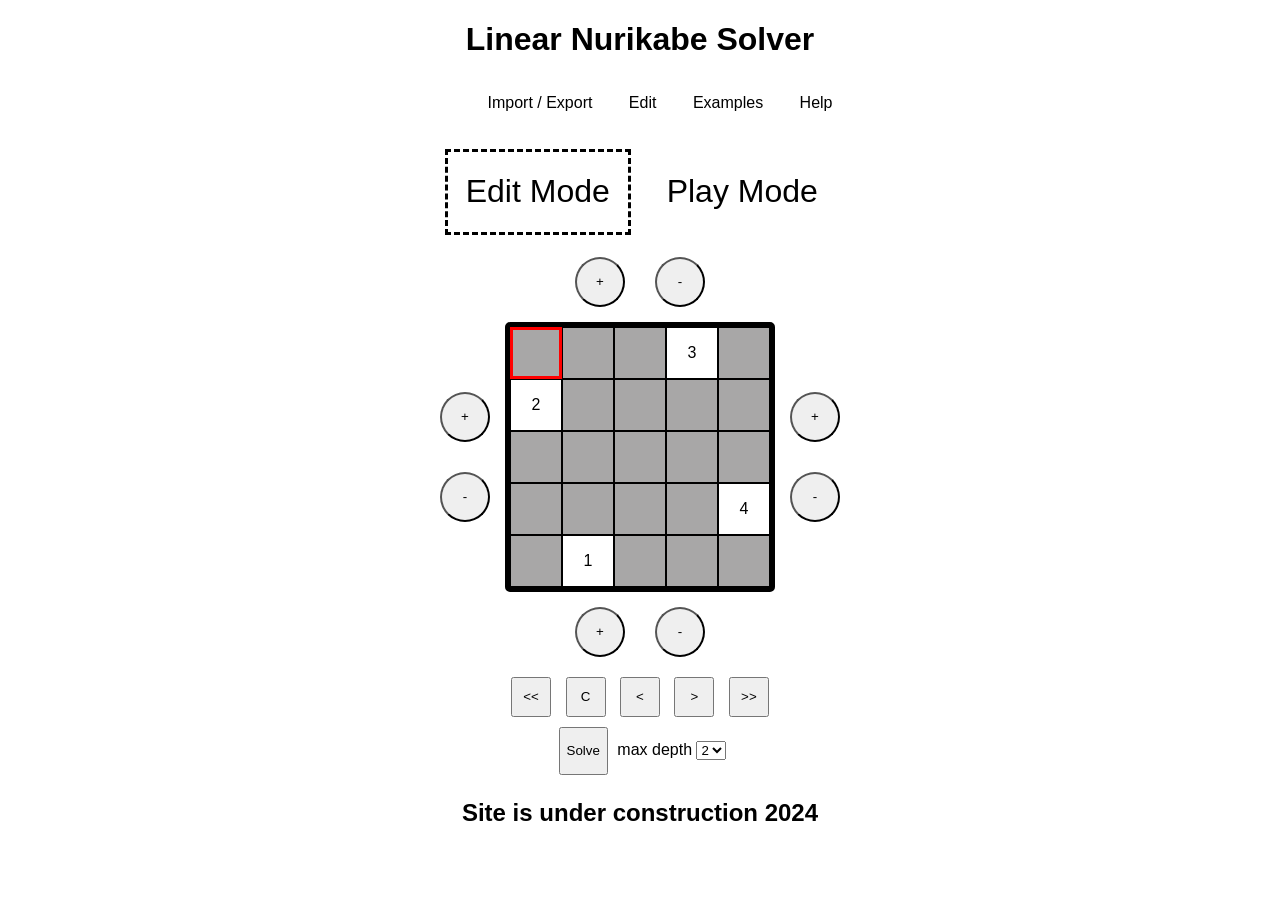
==== docs/index.html @ 20539b13 "added submenus" ====
<!DOCTYPE html>
<html lang="en">

<head>
  <title>Linear Nurikabe Solver</title>
  <meta charset="utf-8">
  <meta name="viewport" content="width=device-width, initial-scale=1">
  <meta name="description" content="Site for editing and solving nurikabe puzzles. This includes powerful solver right in your browser.">
  <link rel="stylesheet" type="text/css" href="./style.css">
  <link rel="icon" href="favicon.ico">
</head>

<body>
  <h1>Linear Nurikabe Solver</h1>
  <div id="menuBar">
      <!--<ul>
          <li class="dropdown">
            <span class="dropbtn">Import / Export</span>
            <div class="dropdown-content">
              <span>Share board</span>
              <span>Import from janko.at</span>
              <span>Import from puzz.link</span>
              <span>Export to puzz.link</span>
            </div>
          </li>
          <li class="dropdown">
            <span class="dropbtn">Edit</span>
            <div class="dropdown-content">
              <span onclick="clear_colors()">Clear colors</span>
              <span onclick="clear_field()">Clear everything</span>
            </div>
          </li>
          <li class="dropdown">
            <span class="dropbtn">Examples</span>
            <div class="dropdown-content">
              <span onclick="set_puzzle_very_easy()">Very easy</span>
              <span onclick="set_puzzle_easy()">Easy (janko106)</span>
              <span onclick="set_puzzle_medium()">Medium (janko442)</span>
            </div>
          </li>
          <li class="dropdown">
            <span class="dropbtn">Help</span>
            <div class="dropdown-content">
              <span>
                <a>Rules</a>
                <div class="dropdown-subcontent">
                  <span>abc</span>
                </div>
              </span>
              <span>
                <a>About</a>
                <div class="dropdown-subcontent">
                  <span>
                    def
                    ght
                  </span>
                </div>
              </span>
            </div>
          </li>
        </ul>
      -->

      <ul>
        <li class="dropdown">
          <div class="dropbtn">Import / Export</div>
          <div class="dropdown-content">
            <div class="nested-dropdown">
              <t>Share board</t>
            </div>
            <div class="nested-dropdown">
              <t>Import from janko.at</t>
            </div>
            <div class="nested-dropdown">
              <t>Import from puzz.link</t>
            </div>
            <div class="nested-dropdown">
              <t>Export to puzz.link</t>
            </div>
          </div>
        </li>
        <li class="dropdown">
          <div class="dropbtn">Edit</div>
          <div class="dropdown-content">
            <div class="nested-dropdown">
              <t onclick="clear_colors()">Clear colors</t>
            </div>
            <div class="nested-dropdown">
              <t onclick="clear_field()">Clear everything</t>
            </div>
          </div>
        </li>
        <li class="dropdown">
          <div class="dropbtn">Examples</div>
          <div class="dropdown-content">
            <div class="nested-dropdown">
              <t onclick="set_puzzle_very_easy()">Very easy</t>
            </div>
            <div class="nested-dropdown">
              <t onclick="set_puzzle_easy()">Easy (janko106)</t>
            </div>
            <div class="nested-dropdown">
              <t onclick="set_puzzle_medium()">Medium (janko442)</t>
            </div>
          </div>
        </li>
        <li class="dropdown">
          <div class="dropbtn">Help</div>
          <div class="dropdown-content">
            <div class="nested-dropdown">
                <t>Rules</t>
                <div class="nested-dropdown-content">
                    <t>Two same-color cells are considered "connected" if they are adjacent vertically or horizontally, but not diagonally.
                      Connected white cells form "islands", while connected black cells form the "sea".
                      The challenge is to paint each cell black or white, subject to the following rules:
                      <p>1. Each numbered cell is an island cell, the number in it is the number of cells in that island.</p>
                      <p>2.Each island must contain exactly one numbered cell.</p>
                      <p>3.There must be only one sea, which is not allowed to contain "pools", i.e. 2×2 areas of black cells.</p>
                      <a href="https://en.wikipedia.org/wiki/Nurikabe_(puzzle)" target="_blank" rel="noopener noreferrer">wiki</a>
                    </t>
                </div>
            </div>
            <div class="nested-dropdown">
              <t>About</t>
              <div class="nested-dropdown-content">
                  <t>This site is for solving nurikabe puzzles. Send bugs, issues, ideas, any feedback to "mikl2sch + standard gmail com ending". Also I will appreciate any puzzle that my solver can't solve with depth 2 or can't solve at all.
                    <p>Author: Lysov Mikhail</p>
                  </t>
              </div>
          </div>
          </div>
        </li>
      </ul>
  </div>
  <div>
    <button type="button" class="mode_button" id="edit_mode_button" onclick="set_mode(MODE_EDIT)">
      Edit Mode
    </button>
    <button type="button" class="mode_button" id="play_mode_button" onclick="set_mode(MODE_PLAY)">
      Play Mode
    </button>
  </div>
  <div class="canvas" id="canvas">
    <div class="canvas_area_hor">
      <button type="button" class="remove_add_edit_button" id="add_row_top_button" onclick="add_row_top()"><p>+</p></button>
      <button type="button" class="remove_add_edit_button" id="remove_row_top_button" onclick="remove_row_top()"><p>-</p></button>
    </div>
    <div class="canvas_area_hor">
      <div class="canvas_area_ver">
        <button type="button" class="remove_add_edit_button" id="add_col_left_button" onclick="add_col_left()"><p>+</p></button>
        <button type="button" class="remove_add_edit_button" id="remove_col_left_button" onclick="remove_col_left()"><p>-</p></button>
      </div>
      <div class="board" id="gameBoard"></div>
      <div class="canvas_area_ver">
        <button type="button" class="remove_add_edit_button" id="add_col_right_button" onclick="add_col_right()"><p>+</p></button>
        <button type="button" class="remove_add_edit_button" id="remove_col_right_button" onclick="remove_col_right()"><p>-</p></button>
      </div>
    </div>
    <div class="canvas_area_hor">
      <button type="button" class="remove_add_edit_button" id="add_row_bottom_button" onclick="add_row_bottom()"><p>+</p></button>
      <button type="button" class="remove_add_edit_button" id="remove_row_bottom_button" onclick="remove_row_bottom()"><p>-</p></button>
    </div>
  </div>
  <button type="button" class="history_button" id="history_full_backward_button" onclick="(() => {while(cur_history > 0) {history_backward()};handle_board_after_change();render_board()})()"><<</button>
  <button type="button" class="history_button" id="history_clear_button" onclick="(() => {while(cur_history > 0 && history[cur_history - 1].type === ACTION_COLOR && history[cur_history - 1].reason != REASON_USER) {history_backward()};handle_board_after_change();render_board()})()">C</button>
  <button type="button" class="history_button" id="history_backward_button" onclick="(() => {history_backward();handle_board_after_change();render_board()})()"><</button>
  <button type="button" class="history_button" id="history_forward_button" onclick="(() => {history_forward();handle_board_after_change();render_board()})()">></button>
  <button type="button" class="history_button" id="history_full_forward_button" onclick="(() => {while(cur_history < history.length) {history_forward()};handle_board_after_change();render_board()})()">>></button>
  <div class="row">
    <div id="output"></div>
  </div>
  <button type="button" id="solve_button"><p>Solve</p></button>
  <t>max depth</t>
  <select name="max_depth" id="max-depth" title="max--depth">
    <option value=0>0</option>
    <option value=1>1</option>
    <option selected value=2>2</option>
    <option value=3>3</option>
  </select>
  <h2>Site is under construction 2024</h2>

  <!--<script src="a.out.js"></script>-->
  <script src="solver_web.js"></script>
  
  <script>
    Module['onRuntimeInitialized'] = onRuntimeInitialized;
    function onRuntimeInitialized() {
        //const helloMessage = Module.cwrap('solve_web', 'string', ['string'])('abcde');
        //const element = document.getElementById('output');
        //element.textContent = helloMessage;
        const solve_button = document.getElementById('solve_button');
        solve_button.addEventListener("click", () => {const s = Module.cwrap('solve_web', 'string', ['string'])(serialize_board()); /*alert(s)*/; apply_string_returned_by_solver(s);});
    }

    /*document.querySelector(".mybutton").addEventListener("click", function () {
        alert("check console");
        const helloMessage2 = Module.cwrap('getHelloMessage', 'string', ['string'])('ijklmn');
        const element = document.getElementById('sometext');
        element.innerHTML = helloMessage2;
    });*/
  </script>


  <script src="./nurikabe.js"></script>
</body>

</html>
---- docs/style.css ----
body {
    font-family: Arial, sans-serif;
    text-align: center;
}

.canvas {
    display: flexbox;
    flex-direction: column;
    flex-wrap:nowrap;
    align-items: center;
    justify-content: center;
}

.canvas_area_hor {
    display: flex;
    flex-direction: row;
    align-items: center;
    justify-content: center;
}

.canvas_area_ver {
    display: flex;
    flex-direction: column;
    align-items: center;
    justify-content: center;
}

.board {
    display: block;
    margin: 0px;
    border: 5px solid #000000;
    border-collapse: collapse;
    border-radius: 5px;
}
.solved_board_incorrect {
    border: 5px solid red;
}
.solved_board_correct {
    border: 5px solid #06b821;
}

.cell {
    width: 50px;
    height: 50px;
    border: 1px solid #000000;
    display: inline-block;
    text-align: center;
    vertical-align: middle;
    /*font-size: 20px;*/
    cursor: pointer;
    -webkit-user-select: none;
    user-select: none;
 
    /* Default color for unrevealed tiles */
    background-color: #a8a7a7;
 
    /* Default color for unrevealed tile text */
    color: #000000;
}
.white {

    /* Color for revealed tiles */
    background-color: #ffffff;
 
    /* Color for revealed tile text */
    color: #000;
}
.black {
    background-color: #000000;
}
.cell_text {
    /*font-size: 30px;*/
    vertical-align: middle;
}

.black.mistake {
    background-color: rgb(154, 0, 0);
}
.white.mistake {
    background-color: rgb(255, 77, 0);
}

.cell.selected {
    outline: 3px solid red;
    outline-offset: -3px;
}

.cell.selected.mistake {
    outline-color:yellowgreen;
}
/*
ul {
    list-style-type: none;
    margin: 0;
    padding: 0;
    overflow: hidden;
}
/*
li {
    display: inline-block;
}

a {
    display: block;
}

div {
    display: block;
}

span {
    display: block;
}

li span, .dropbtn {
    display: block;
    text-align: center;
    padding: 14px 16px;
    text-decoration: none;
}
  
li span:hover, .dropdown:hover .dropbtn {
    background-color: rgb(255, 145, 0);
}
  
li.dropdown {
    display: inline-block;
}

.dropdown-content {
    display: none;
    position: absolute;
    background-color: #ffffff;
    border: 2px solid rgb(255, 145, 0);
    box-shadow: 0px 8px 16px 0px rgba(0,0,0,0.2);
    z-index: 1;
}
  
.dropdown-content span {
    color: black;
    padding: 12px 16px;
    text-decoration: none;
    display: block;
    text-align: left;
}

.dropdown-subcontent {
    display: none;
    position: absolute;
    left: 100%;
    top: 0px;
    background-color: #ffffff;
    border: 2px solid rgb(255, 145, 0);
    box-shadow: 0px 8px 16px 0px rgba(0,0,0,0.2);
    z-index: 1;
}
  
.dropdown-subcontent span {
    color: black;
    padding: 12px 16px;
    text-decoration: none;
    display: block;
    text-align: left;
}
  
.dropdown-content>span:hover {background-color: #f1f1f1;}

.dropdown-subcontent>span:hover {background-color: #f1f1f1;}
  
.dropdown:hover .dropdown-content {
    display: block;
}

span:hover>.dropdown-subcontent {
    display: block;
}*/

/* Style the dropdown menu */
.dropdown {
    position: relative;
    display: inline-block;
}

.dropbtn {
    text-align: center;
    padding: 14px 16px;
}

.dropbtn:hover {
    background-color: rgb(255, 145, 0);
}

/* Style the dropdown menu items */
.dropdown-content {
    display: none;
    position: absolute;
    /*min-width: 160px;*/
    z-index: 1;
    background-color: #ffffff;
    border: 2px solid rgb(255, 145, 0);
    box-shadow: 0px 8px 16px 0px rgba(0,0,0,0.2);
    white-space: nowrap;
}

/* Style the dropdown menu links */
.dropdown-content t {
    color: black;
    padding: 12px 16px;
    text-decoration: none;
    display: block;
}

/* Style the dropdown menu links on hover */
.dropdown-content t:hover {
    background-color: #f1f1f1;
}

/* Show the dropdown menu when hovering over the dropdown */
.dropdown:hover .dropdown-content {
    display: block;
}

/* Style the nested dropdown menu */
.nested-dropdown {
    position: relative;
}

/* Style the nested dropdown menu items */
.nested-dropdown-content {
    display: none;
    position: absolute;
    min-width: 260px;
    left: 100%;
    top: -1px;
    z-index: 1;
    background-color: #ffffff;
    border: 2px solid rgb(255, 145, 0);
    box-shadow: 0px 8px 16px 0px rgba(0,0,0,0.2);
    white-space: normal;
}

/* Show the nested dropdown menu when hovering over the parent item */
.nested-dropdown:hover
    .nested-dropdown-content {
    display: block;
}

.mode_button {
    width: 200px;
    height: 100px;
    font-size: xx-large;
    background-color:#ffffff;
    border-style: hidden;
}

.active_mode_button {
    outline-style: dashed;
    outline-offset: -10px;
}

.remove_add_edit_button {
    border-radius: 50%;
    width: 50px;
    height: 50px;
    margin: 15px;
    display: flex;
    align-items: center;
    justify-content: center;
    -webkit-user-select: none;
    user-select: none;
    /*line-height: 0px;*/
}

.remove_add_edit_button:hover {
    background-color:rgb(255, 145, 0);
}

/*.remove_add_edit_button p {
    font-size: x-large;
    font-family: tahoma;
}*/

.remove_add_edit_button.hidden {
    display: none;
}

.history_button {
    /*display: inline;*/
    width: 40px;
    height: 40px;
    margin: 5px;
    /*text-align: center;
    vertical-align: middle;*/
}

#solve_button {
    margin: 5px
}
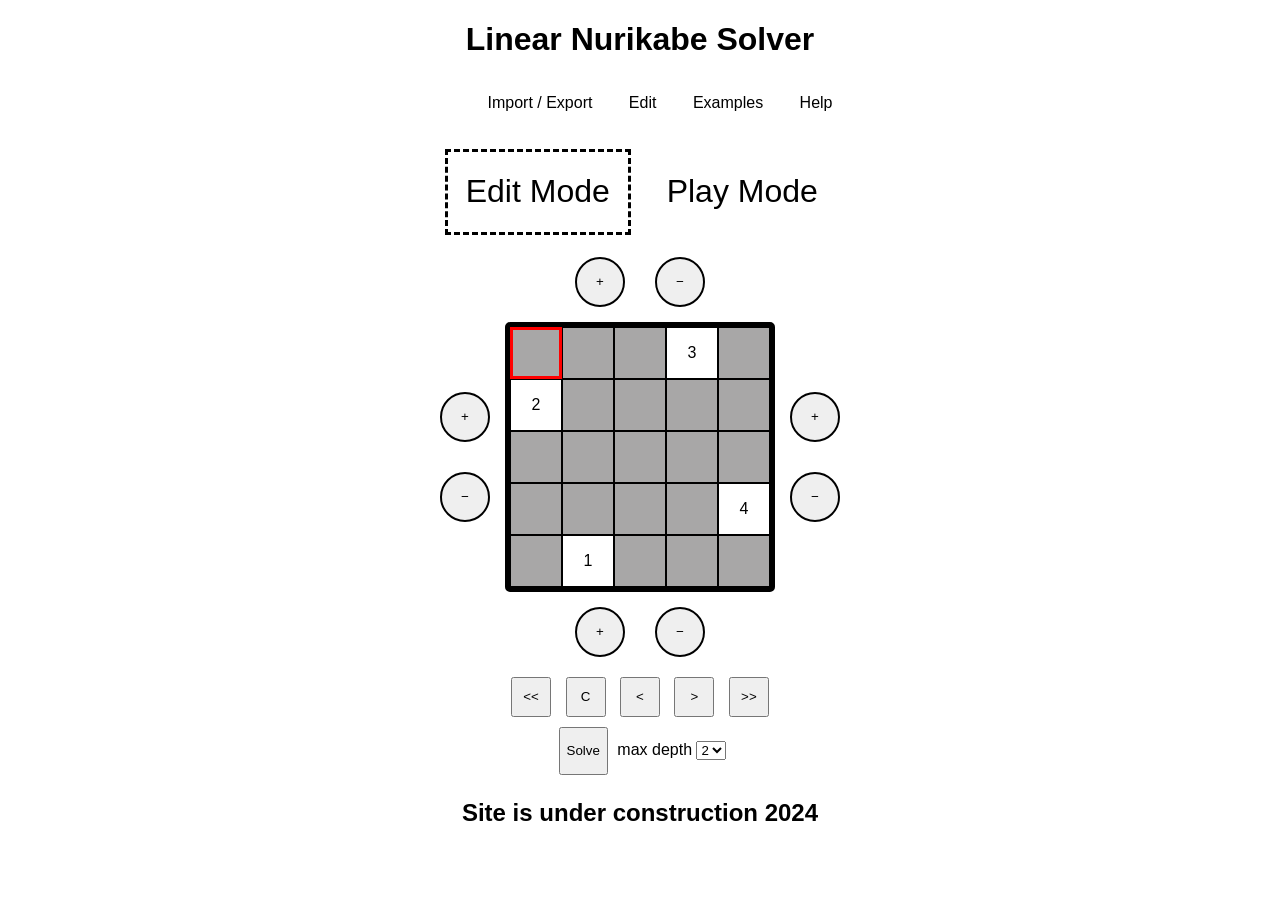
==== commit 4f75adac: "centered minuses" ====
--- a/docs/index.html
+++ b/docs/index.html
@@ -115,7 +115,7 @@
                       The challenge is to paint each cell black or white, subject to the following rules:
                       <p>1. Each numbered cell is an island cell, the number in it is the number of cells in that island.</p>
                       <p>2.Each island must contain exactly one numbered cell.</p>
-                      <p>3.There must be only one sea, which is not allowed to contain "pools", i.e. 2×2 areas of black cells.</p>
+                      <p>3.There must be only one sea, which is not allowed to contain "pools", i.e. 2&#215;2 areas of black cells.</p>
                       <a href="https://en.wikipedia.org/wiki/Nurikabe_(puzzle)" target="_blank" rel="noopener noreferrer">wiki</a>
                     </t>
                 </div>
@@ -143,22 +143,22 @@
   <div class="canvas" id="canvas">
     <div class="canvas_area_hor">
       <button type="button" class="remove_add_edit_button" id="add_row_top_button" onclick="add_row_top()"><p>+</p></button>
-      <button type="button" class="remove_add_edit_button" id="remove_row_top_button" onclick="remove_row_top()"><p>-</p></button>
+      <button type="button" class="remove_add_edit_button" id="remove_row_top_button" onclick="remove_row_top()"><p>&#8722;</p></button>
     </div>
     <div class="canvas_area_hor">
       <div class="canvas_area_ver">
         <button type="button" class="remove_add_edit_button" id="add_col_left_button" onclick="add_col_left()"><p>+</p></button>
-        <button type="button" class="remove_add_edit_button" id="remove_col_left_button" onclick="remove_col_left()"><p>-</p></button>
+        <button type="button" class="remove_add_edit_button" id="remove_col_left_button" onclick="remove_col_left()"><p>&#8722;</p></button>
       </div>
       <div class="board" id="gameBoard"></div>
       <div class="canvas_area_ver">
         <button type="button" class="remove_add_edit_button" id="add_col_right_button" onclick="add_col_right()"><p>+</p></button>
-        <button type="button" class="remove_add_edit_button" id="remove_col_right_button" onclick="remove_col_right()"><p>-</p></button>
+        <button type="button" class="remove_add_edit_button" id="remove_col_right_button" onclick="remove_col_right()"><p>&#8722;</p></button>
       </div>
     </div>
     <div class="canvas_area_hor">
       <button type="button" class="remove_add_edit_button" id="add_row_bottom_button" onclick="add_row_bottom()"><p>+</p></button>
-      <button type="button" class="remove_add_edit_button" id="remove_row_bottom_button" onclick="remove_row_bottom()"><p>-</p></button>
+      <button type="button" class="remove_add_edit_button" id="remove_row_bottom_button" onclick="remove_row_bottom()"><p>&#8722;</p></button>
     </div>
   </div>
   <button type="button" class="history_button" id="history_full_backward_button" onclick="(() => {while(cur_history > 0) {history_backward()};handle_board_after_change();render_board()})()"><<</button>
--- a/docs/style.css
+++ b/docs/style.css
@@ -4,16 +4,18 @@
 }
 
 .canvas {
-    display: flexbox;
+    display: block;
     flex-direction: column;
-    flex-wrap:nowrap;
+    flex-wrap: nowrap;
     align-items: center;
     justify-content: center;
+    /*overflow-x: visible;*/
 }
 
 .canvas_area_hor {
     display: flex;
     flex-direction: row;
+    flex-wrap: nowrap;
     align-items: center;
     justify-content: center;
 }
@@ -21,6 +23,7 @@
 .canvas_area_ver {
     display: flex;
     flex-direction: column;
+    flex-wrap: nowrap;
     align-items: center;
     justify-content: center;
 }
@@ -31,6 +34,7 @@
     border: 5px solid #000000;
     border-collapse: collapse;
     border-radius: 5px;
+    white-space: nowrap;
 }
 .solved_board_incorrect {
     border: 5px solid red;
@@ -50,7 +54,6 @@
     cursor: pointer;
     -webkit-user-select: none;
     user-select: none;
- 
     /* Default color for unrevealed tiles */
     background-color: #a8a7a7;
  
@@ -264,6 +267,7 @@
     height: 50px;
     margin: 15px;
     display: flex;
+    border-style: solid;
     align-items: center;
     justify-content: center;
     -webkit-user-select: none;
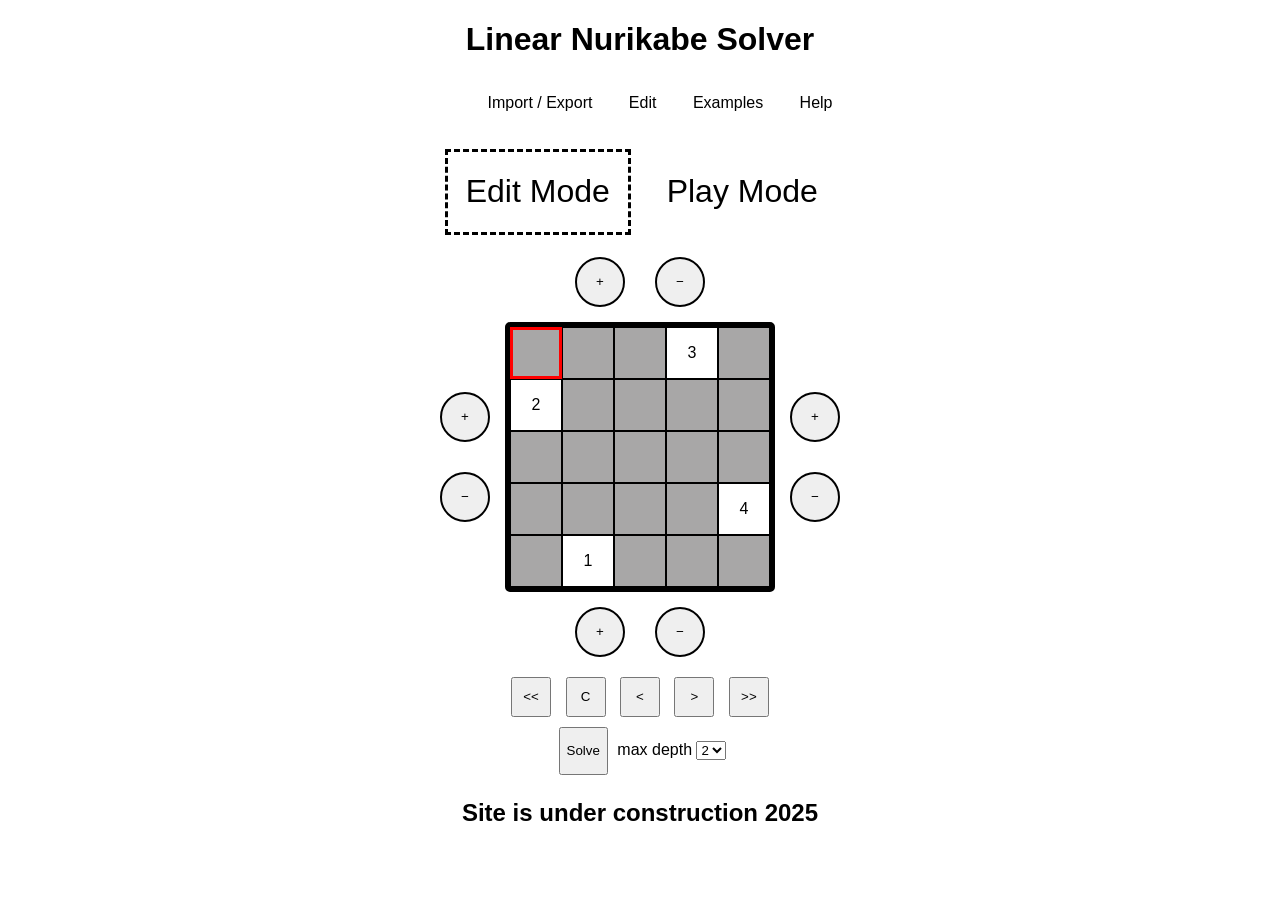
==== commit 12a3c6f8: "fixed memory leak and plenty of small solver bugs" ====
--- a/docs/index.html
+++ b/docs/index.html
@@ -13,54 +13,6 @@
 <body>
   <h1>Linear Nurikabe Solver</h1>
   <div id="menuBar">
-      <!--<ul>
-          <li class="dropdown">
-            <span class="dropbtn">Import / Export</span>
-            <div class="dropdown-content">
-              <span>Share board</span>
-              <span>Import from janko.at</span>
-              <span>Import from puzz.link</span>
-              <span>Export to puzz.link</span>
-            </div>
-          </li>
-          <li class="dropdown">
-            <span class="dropbtn">Edit</span>
-            <div class="dropdown-content">
-              <span onclick="clear_colors()">Clear colors</span>
-              <span onclick="clear_field()">Clear everything</span>
-            </div>
-          </li>
-          <li class="dropdown">
-            <span class="dropbtn">Examples</span>
-            <div class="dropdown-content">
-              <span onclick="set_puzzle_very_easy()">Very easy</span>
-              <span onclick="set_puzzle_easy()">Easy (janko106)</span>
-              <span onclick="set_puzzle_medium()">Medium (janko442)</span>
-            </div>
-          </li>
-          <li class="dropdown">
-            <span class="dropbtn">Help</span>
-            <div class="dropdown-content">
-              <span>
-                <a>Rules</a>
-                <div class="dropdown-subcontent">
-                  <span>abc</span>
-                </div>
-              </span>
-              <span>
-                <a>About</a>
-                <div class="dropdown-subcontent">
-                  <span>
-                    def
-                    ght
-                  </span>
-                </div>
-              </span>
-            </div>
-          </li>
-        </ul>
-      -->
-
       <ul>
         <li class="dropdown">
           <div class="dropbtn">Import / Export</div>
@@ -70,12 +22,39 @@
             </div>
             <div class="nested-dropdown">
               <t>Import from janko.at</t>
+              <div class="nested-dropdown-content">
+                <t>
+                  <input type="number" min = "1" max = "9999" placeholder="Enter index of nurikabe puzzle" class="input-inside-dropdown" id="input_janko">
+                  <br> <br>
+                  and press button below
+                  <br> <br>
+                  <button type="button" class="button-inside-dropdown" onclick="load_janko_click()">load</button>
+                </t>
+              </div>
             </div>
             <div class="nested-dropdown">
               <t>Import from puzz.link</t>
+              <div class="nested-dropdown-content">
+                <t>
+                  paste/type URL<br> <br>
+                  <input type="url" value="https://puzz.link/p?nurikabe/" class="input-inside-dropdown" id="input_puzzlink">
+                  <br> <br>
+                  and press button below
+                  <br> <br>
+                  <button type="button" class="button-inside-dropdown" onclick="input_puzzlink_click()">load</button>
+                </t>
+              </div>
             </div>
             <div class="nested-dropdown">
               <t>Export to puzz.link</t>
+              <div class="nested-dropdown-content">
+                <t>
+                  <button type="button" class="button-inside-dropdown" onclick="navigator.clipboard.writeText(get_puzzlink())">copy to clipboard</button>
+                  <br>
+                  <br>
+                  <button type="button"  class="button-inside-dropdown" onclick="window.open(get_puzzlink(), '_blank')">go to puzzlink</button>
+                </t>
+              </div>
             </div>
           </div>
         </li>
@@ -124,7 +103,7 @@
               <t>About</t>
               <div class="nested-dropdown-content">
                   <t>This site is for solving nurikabe puzzles. Send bugs, issues, ideas, any feedback to "mikl2sch + standard gmail com ending". Also I will appreciate any puzzle that my solver can't solve with depth 2 or can't solve at all.
-                    <p>Author: Lysov Mikhail</p>
+                    <p>Author: Mikhail Lysov</p>
                   </t>
               </div>
           </div>
@@ -177,7 +156,7 @@
     <option selected value=2>2</option>
     <option value=3>3</option>
   </select>
-  <h2>Site is under construction 2024</h2>
+  <h2>Site is under construction 2025</h2>
 
   <!--<script src="a.out.js"></script>-->
   <script src="solver_web.js"></script>
--- a/docs/style.css
+++ b/docs/style.css
@@ -1,15 +1,17 @@
 body {
     font-family: Arial, sans-serif;
     text-align: center;
+    overflow-x: scroll;
 }
 
 .canvas {
-    display: block;
+    display: flex;
     flex-direction: column;
-    flex-wrap: nowrap;
+    flex-wrap: wrap;
+    /*flex-wrap: nowrap;*/
     align-items: center;
     justify-content: center;
-    /*overflow-x: visible;*/
+    overflow-x: auto;
 }
 
 .canvas_area_hor {
@@ -29,7 +31,7 @@
 }
 
 .board {
-    display: block;
+    display: inline-block;
     margin: 0px;
     border: 5px solid #000000;
     border-collapse: collapse;
@@ -74,6 +76,7 @@
 .cell_text {
     /*font-size: 30px;*/
     vertical-align: middle;
+    pointer-events: none;
 }
 
 .black.mistake {
@@ -187,6 +190,8 @@
 .dropbtn {
     text-align: center;
     padding: 14px 16px;
+    -webkit-user-select: none;
+    user-select:none;
 }
 
 .dropbtn:hover {
@@ -226,6 +231,8 @@
 /* Style the nested dropdown menu */
 .nested-dropdown {
     position: relative;
+    -webkit-user-select: none;
+    user-select: none;
 }
 
 /* Style the nested dropdown menu items */
@@ -242,10 +249,31 @@
     white-space: normal;
 }
 
+.nested-dropdown-content t:hover {
+    background-color: #ffffff;
+}
+
 /* Show the nested dropdown menu when hovering over the parent item */
 .nested-dropdown:hover
     .nested-dropdown-content {
     display: block;
+}
+
+.button-inside-dropdown {
+    width: 180px;
+    height: 30px;
+    border-radius: 15px;
+    background-color:#f0f0f0;
+    font-size: medium;
+}
+
+.button-inside-dropdown:hover {
+    background-color:rgb(255, 145, 0);
+}
+
+.input-inside-dropdown {
+    width: 230px;
+    font-size: medium;
 }
 
 .mode_button {
@@ -295,8 +323,25 @@
     margin: 5px;
     /*text-align: center;
     vertical-align: middle;*/
+    -webkit-user-select: none;
+    user-select: none;
 }
 
 #solve_button {
-    margin: 5px
+    margin: 5px;
+    -webkit-user-select: none;
+    user-select: none;
+}
+
+.tooltip {
+    display: none;
+    position: absolute;
+    background-color: #3989c9;
+    padding: 5px;
+    box-shadow: 2px 2px 5px rgba(0, 0, 0, 0.3);
+    pointer-events: none;
+}
+
+.tooltip.shown {
+    display: block;
 }
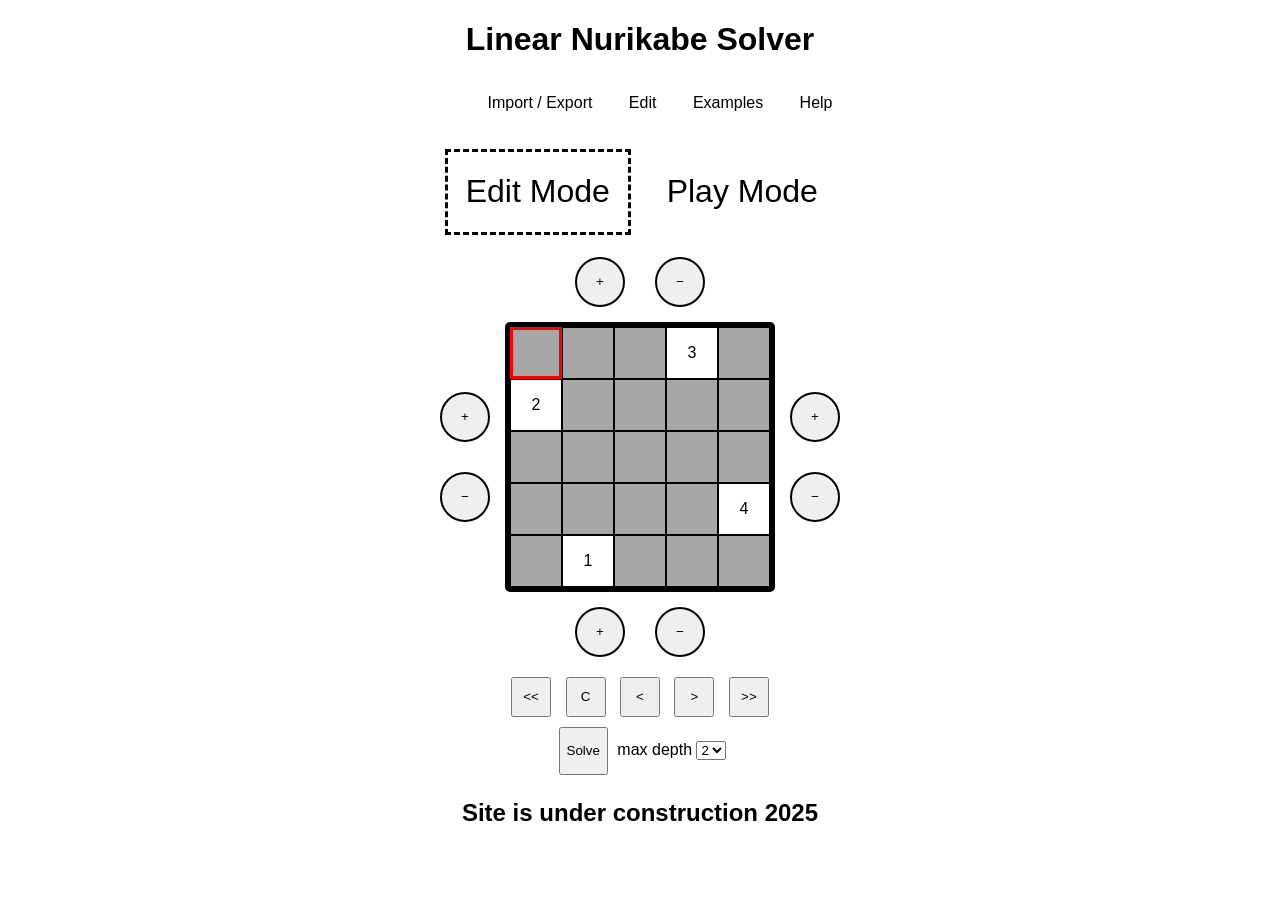
==== commit 9838eb4f: "minor UI additions" ====
--- a/docs/index.html
+++ b/docs/index.html
@@ -18,7 +18,7 @@
           <div class="dropbtn">Import / Export</div>
           <div class="dropdown-content">
             <div class="nested-dropdown">
-              <t>Share board</t>
+              <t><del>Share board</del></t>
             </div>
             <div class="nested-dropdown">
               <t>Import from janko.at</t>
@@ -98,6 +98,22 @@
                       <a href="https://en.wikipedia.org/wiki/Nurikabe_(puzzle)" target="_blank" rel="noopener noreferrer">wiki</a>
                     </t>
                 </div>
+            </div>
+            <div class="nested-dropdown">
+              <t>Controls</t>
+              <div class="nested-dropdown-content">
+                <t>Play Mode
+                  <p>left mouse button - set cell to black</p>
+                  <p>right mouse button - set cell to white</p>
+                  <p>Edit Mode</p>
+                  <p>left mouse button - increase number by 1</p>
+                  <p>right mouse button - decrease number by 1</p>
+                  <p>0-9 digit - concatinate digit to right in active cell</p>
+                  <p>del - delete number</p>
+                  <p>backspace - delete rightmost digit in active cell</p>
+                  <p>arrows or LMB - set active cell</p>
+                </t>
+              </div>
             </div>
             <div class="nested-dropdown">
               <t>About</t>
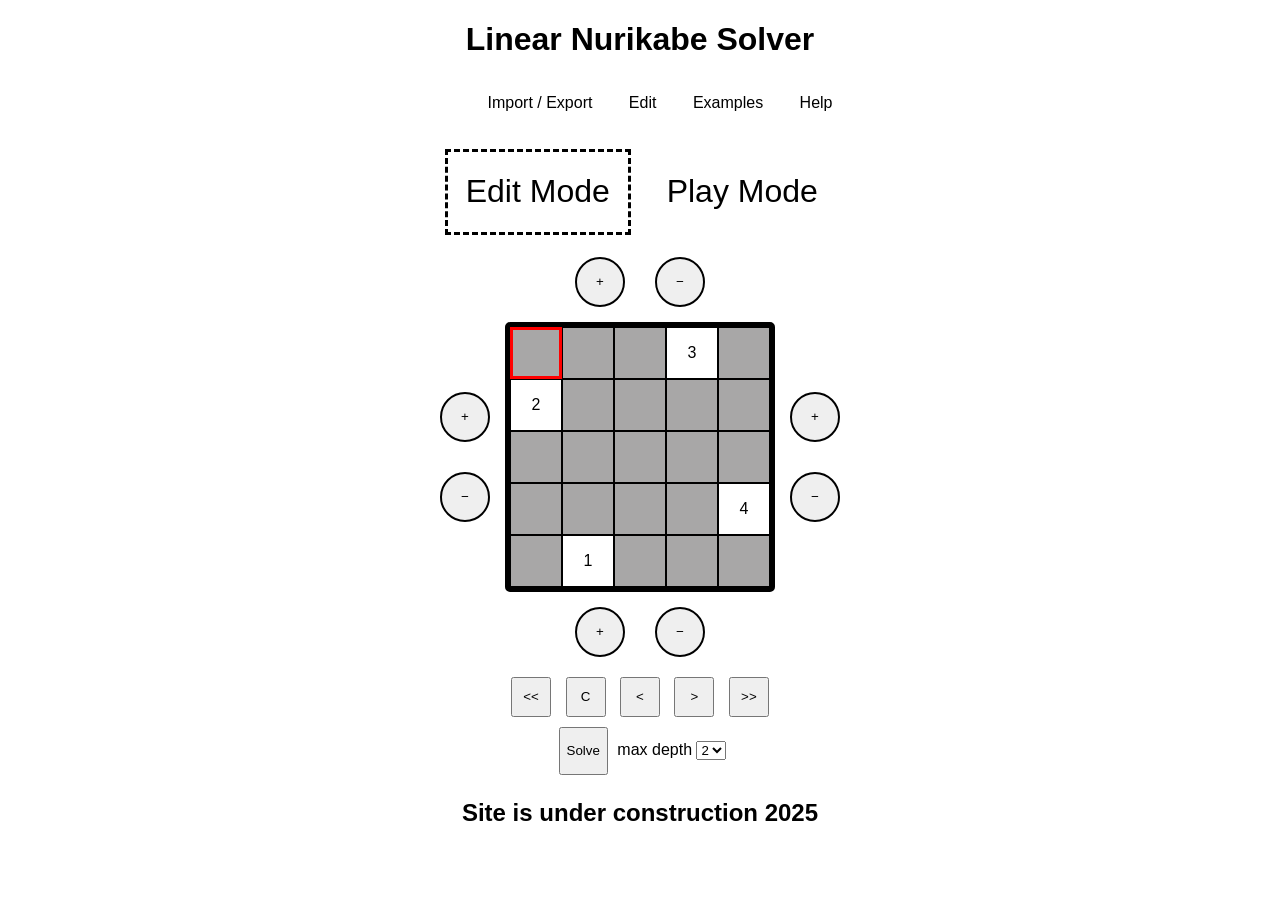
==== commit 26a3c6ad: "added new method: white articulation points dfs" ====
--- a/docs/index.html
+++ b/docs/index.html
@@ -119,7 +119,7 @@
               <t>About</t>
               <div class="nested-dropdown-content">
                   <t>This site is for solving nurikabe puzzles. Send bugs, issues, ideas, any feedback to "mikl2sch + standard gmail com ending". Also I will appreciate any puzzle that my solver can't solve with depth 2 or can't solve at all.
-                    <p>Author: Mikhail Lysov</p>
+                    <p>Author: Mikhail Lysov aKa TheLazyHat</p>
                   </t>
               </div>
           </div>
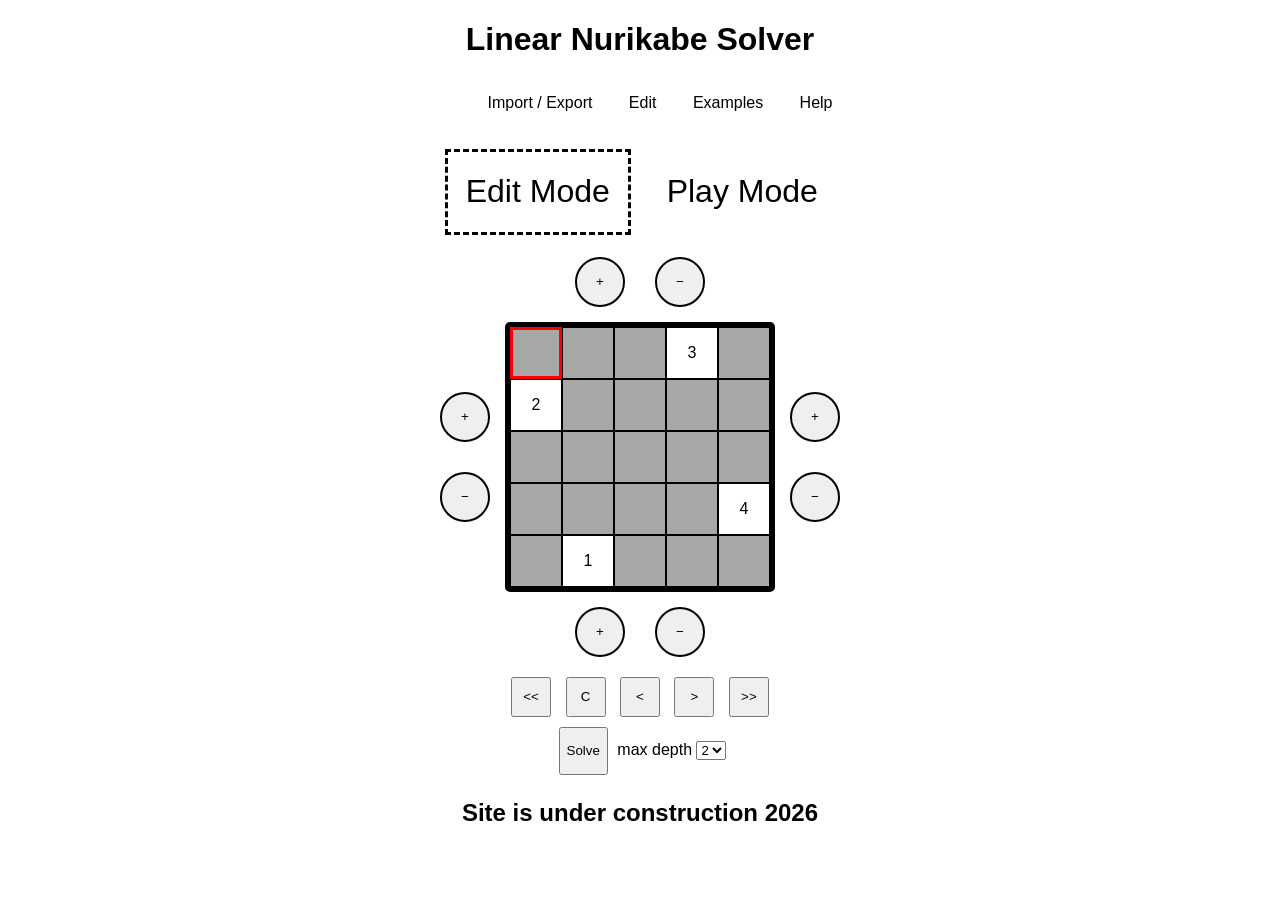
==== commit 10d36929: "added territory by 5cross logic and janko puzzles up to 1140" ====
--- a/docs/index.html
+++ b/docs/index.html
@@ -172,7 +172,7 @@
     <option selected value=2>2</option>
     <option value=3>3</option>
   </select>
-  <h2>Site is under construction 2025</h2>
+  <h2>Site is under construction 2026</h2>
 
   <!--<script src="a.out.js"></script>-->
   <script src="solver_web.js"></script>
